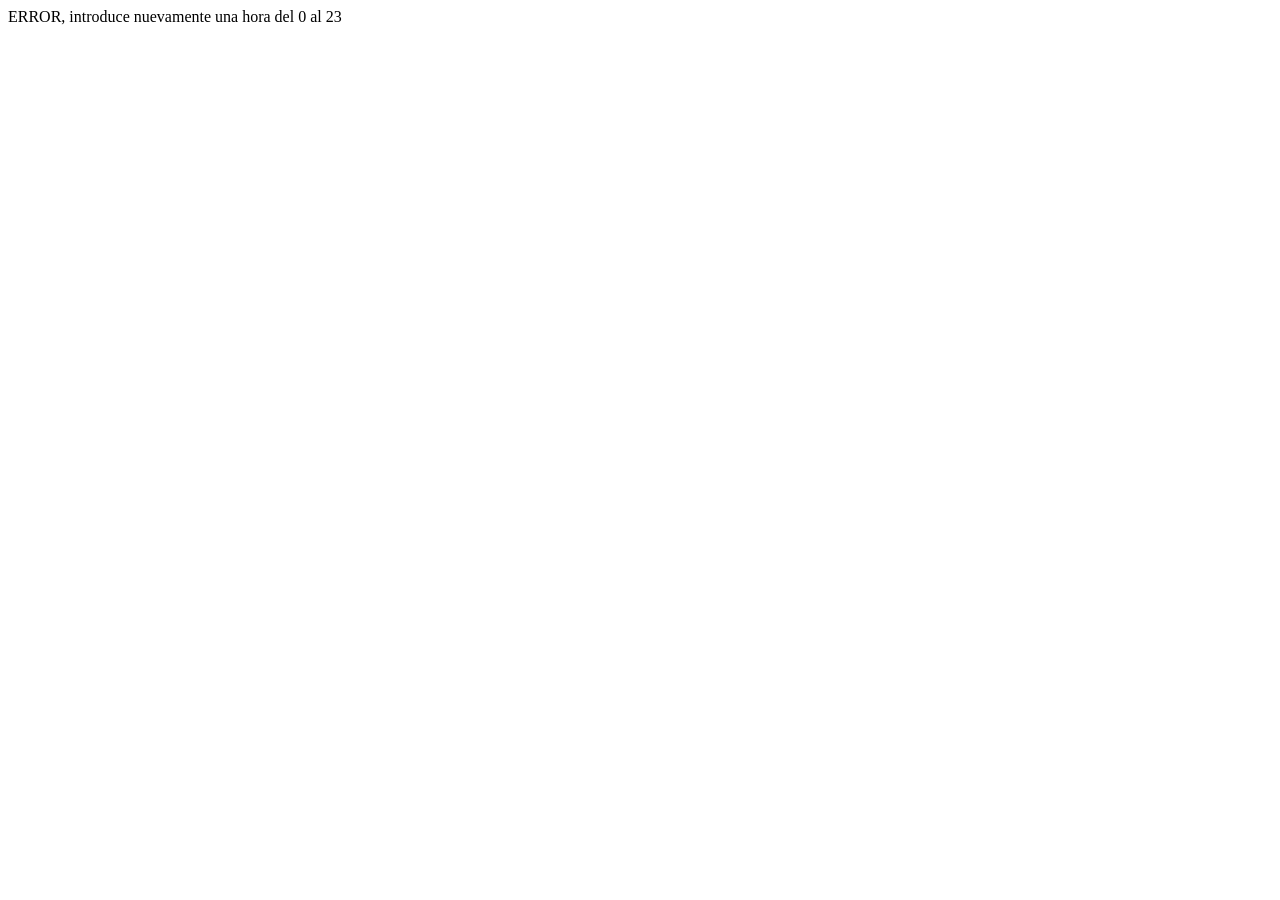
==== 04-control-de-flujo/index.html @ 642e106c "Control de flujo : js, uso de if else y operadores lógicos 12/ene" ====
<!DOCTYPE html>
  <html lang="es">
  <head>
    <meta charset="UTF-8">
    <title>Control de flujo</title>
  </head>
  <body>

    <script src="assets/js/evaluar-hora.js"></script>
    <!-- <script src="assets/js/script.js"></script> -->
  </body>
</html>
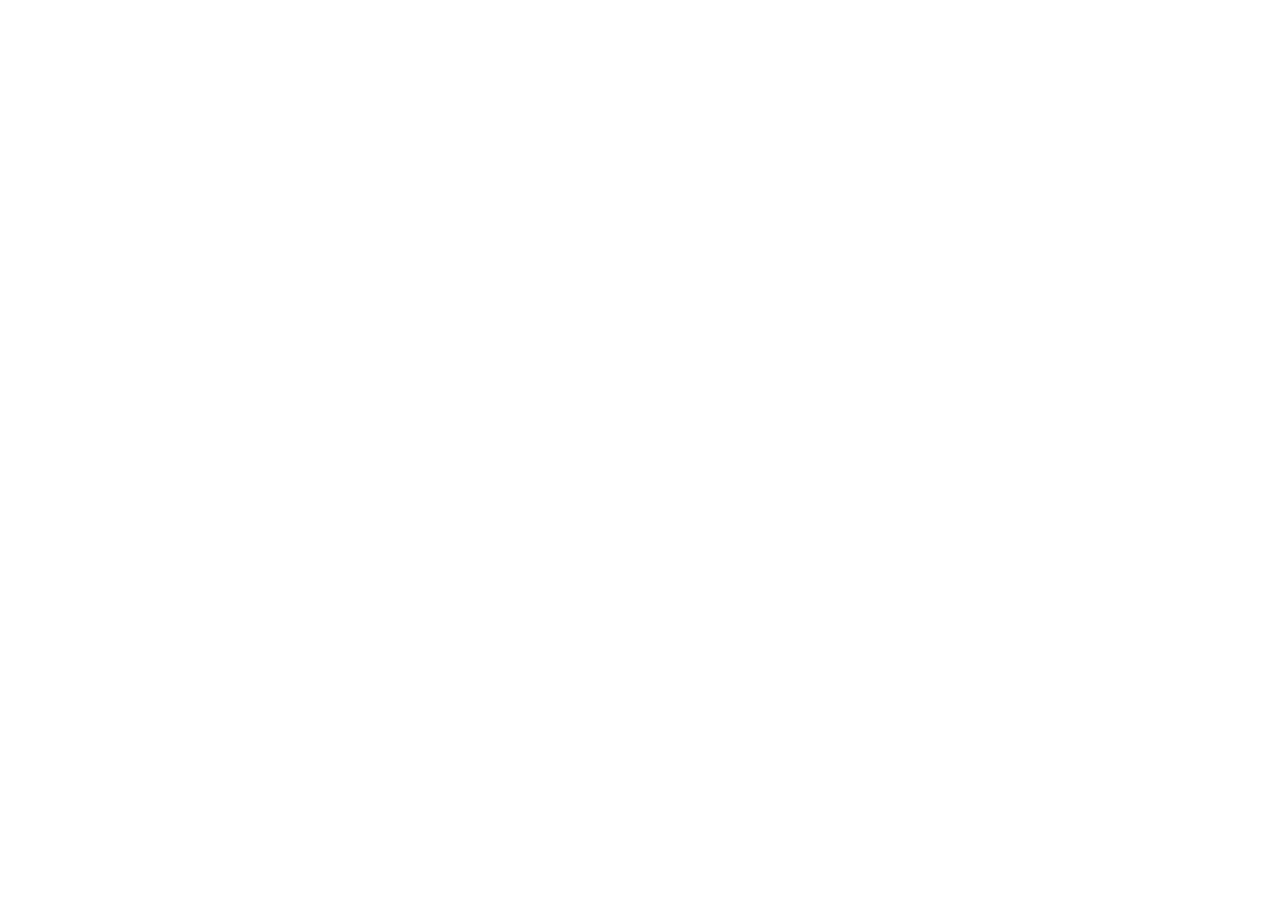
==== commit d90ae9a1: "Ejercicios: Switch, operador ternario, descuento, cupones" ====
--- a/04-control-de-flujo/index.html
+++ b/04-control-de-flujo/index.html
@@ -6,7 +6,10 @@
   </head>
   <body>
 
-    <script src="assets/js/evaluar-hora.js"></script>
+    <script src="assets/js/ejercicio1.js"></script>
+    <!-- <script src="assets/js/switch.js"></script> -->
+    <!-- <script src="assets/js/operador-ternario.js"></script> -->
+    <!-- <script src="assets/js/evaluar-hora.js"></script> -->
     <!-- <script src="assets/js/script.js"></script> -->
   </body>
 </html>
